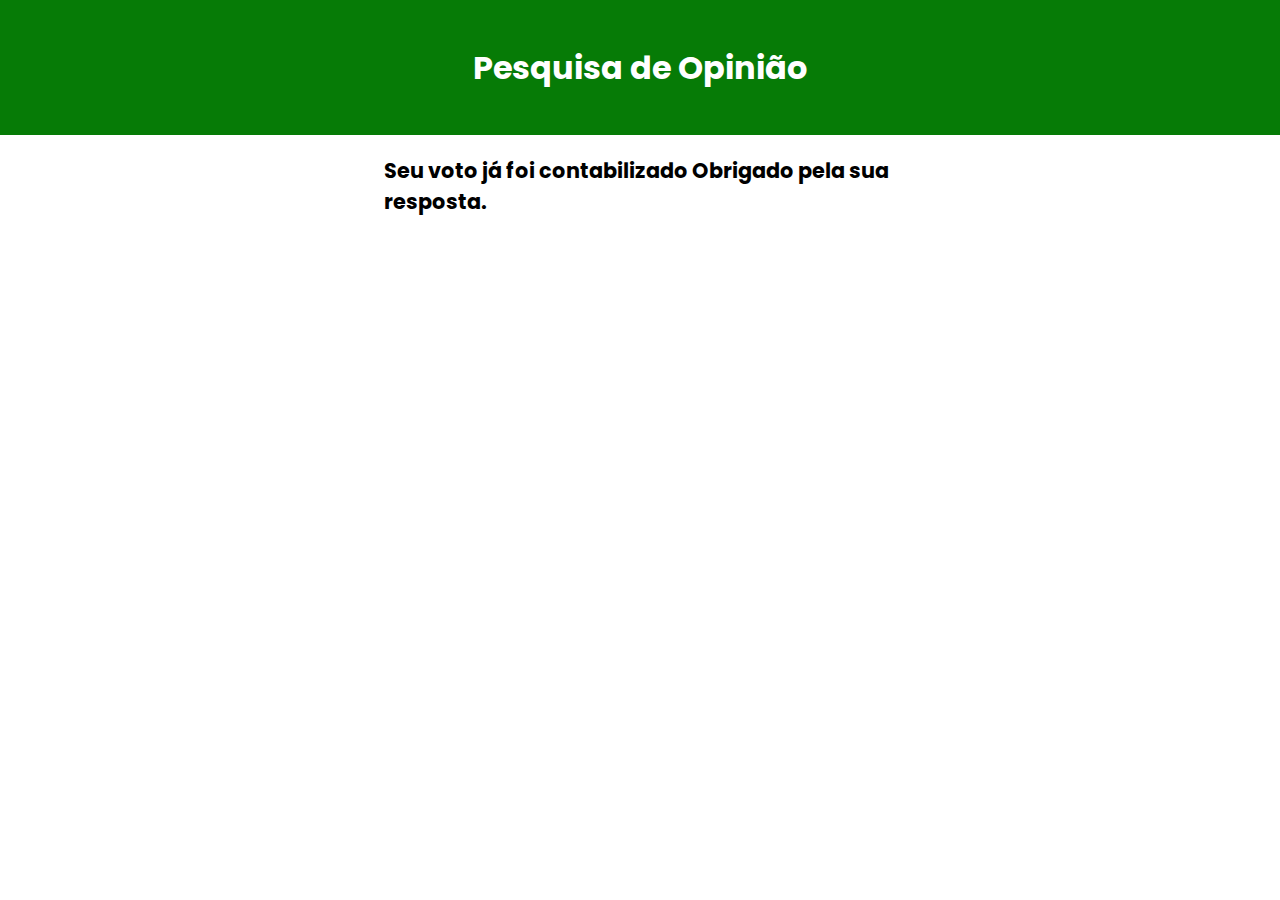
==== Pages/Final.html @ b6e651c3 "Novas Features" ====
<!DOCTYPE html>
<html lang="en">
<head>
    <meta charset="UTF-8">
    <meta name="viewport" content="width=device-width, initial-scale=1.0">
    <title>Pesquisa de Opinião</title>
    <link rel="stylesheet" href="/Styles/Index.css">
</head>
<body>

    <header>
        <h1>Pesquisa de Opinião</h1>
      </header>

    <main>
    <p>
        Seu voto já foi contabilizado
         Obrigado pela sua resposta.
    </p>
    </main>


    <script src="https://cdn.jsdelivr.net/npm/@popperjs/core@2.11.8/dist/umd/popper.min.js" integrity="sha384-I7E8VVD/ismYTF4hNIPjVp/Zjvgyol6VFvRkX/vR+Vc4jQkC+hVqc2pM8ODewa9r" crossorigin="anonymous"></script>

</body>
</html>
---- Styles/Index.css ----
@import url('https://fonts.googleapis.com/css2?family=Inter:wght@300&family=Poppins:wght@300&display=swap');

@import url(Pesquisa.css);
@import url(Final.css);


:root{

    --primary : #b6ffcb;
    --primary200: #067b06;
    --light : #FFFFFF;
    --darkBlue : #18191F;
    --black : #000000;
 

  }

  *{
    margin: 0;
    padding: 0;
    box-sizing: border-box;
    font-family: 'Inter', sans-serif;
    font-family: 'Poppins', sans-serif;
    
    
  }
 
  header{
    width: 100%;
    height: 15vh;
    background-color: var(--primary200);
    
    display: flex;
    justify-content: center;
    align-items: center;
    
   
  }
  header h1{
    color: var(--light);
    font-weight: bold;

  }

  main {
    background-color: var(--light);
    padding-top: 20px;
    margin-bottom: 50px;
  }

  main p{
    width: 40%;
    margin: 0 auto;
    font-size: 1.3rem;
    color: var(--black);
    font-weight: bold;
  }
 
 .button{
  display: flex;
  justify-content: center;
  align-items: center;
  flex-direction: column;
 
 }
 .button p{
  font-weight: bold;
  color: var(--black);
 }

  .btn-enviar{
    width: 150px;
    height: 60px;
    padding: 10px 20px 10px 20px;
    text-decoration: none;
    color: var(--light);
    background-color: var(--primary200);
    border: 1px  solid black;
    text-align: center;
    border-radius: 4%;
    cursor: pointer;
    display: flex;
    align-items: center;
    font-weight: bold;
    


  
  }
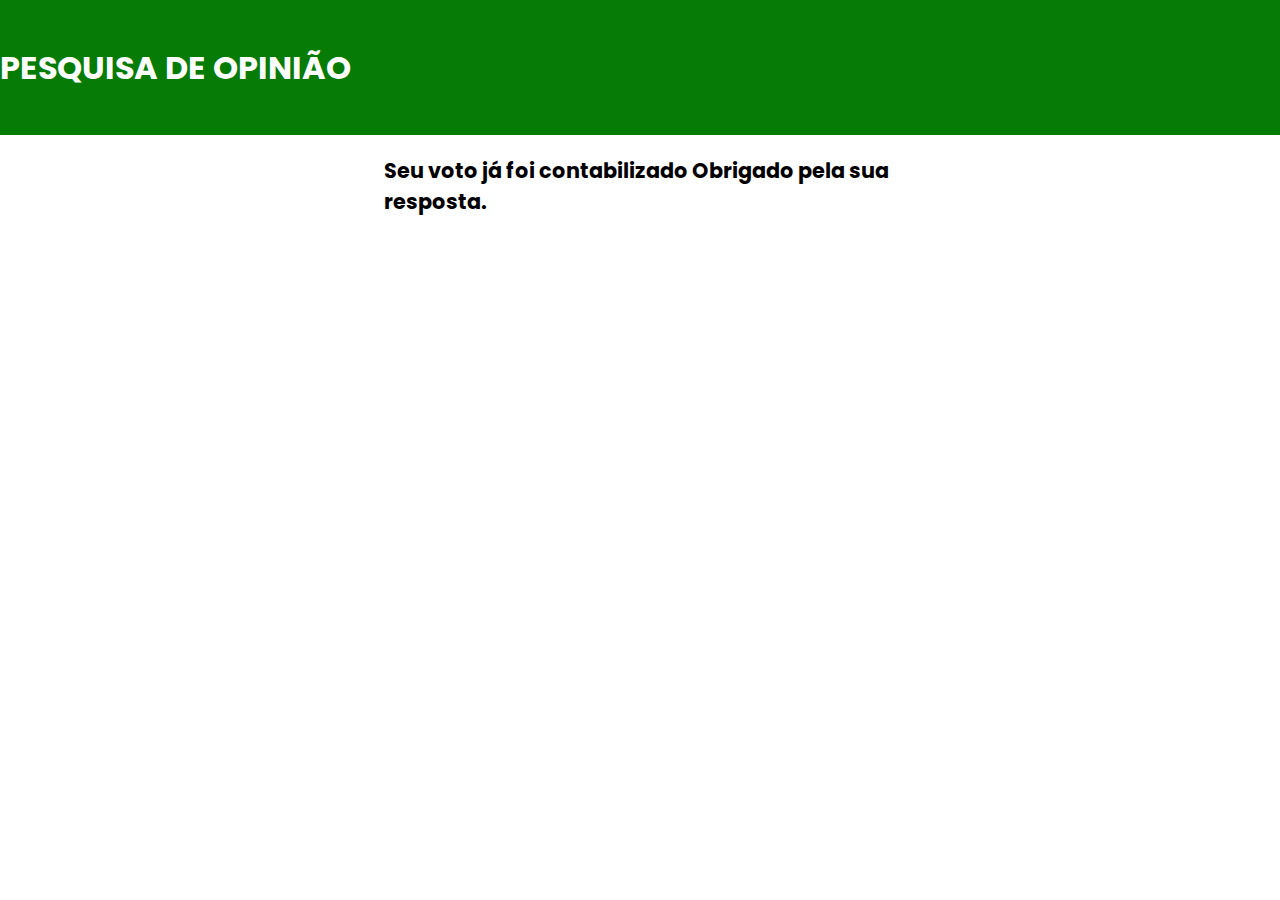
==== commit 4d487a37: "Novas atualizações" ====
--- a/Pages/Final.html
+++ b/Pages/Final.html
@@ -9,7 +9,7 @@
 <body>
 
     <header>
-        <h1>Pesquisa de Opinião</h1>
+        <h1>PESQUISA DE OPINIÃO</h1>
       </header>
 
     <main>
--- a/Styles/Index.css
+++ b/Styles/Index.css
@@ -31,17 +31,37 @@
     background-color: var(--primary200);
     
     display: flex;
-    justify-content: center;
+    justify-content: flex-start;
+    gap: 20%;
     align-items: center;
-    
-   
   }
+
   header h1{
     color: var(--light);
     font-weight: bold;
-
   }
 
+  header img{
+    height: 100%;
+    margin-right: 0px;
+  }
+
+  @media(max-width: 800px){
+    header img{
+      height: 100%;
+      margin-right: 0px;
+    }
+    header h1{
+      color: var(--light);
+      font-weight: bold;
+      margin-left: 0px;
+    }
+    form span{
+      width: 50%;
+      margin: 0 auto;
+    }
+  }
+  
   main {
     background-color: var(--light);
     padding-top: 20px;
